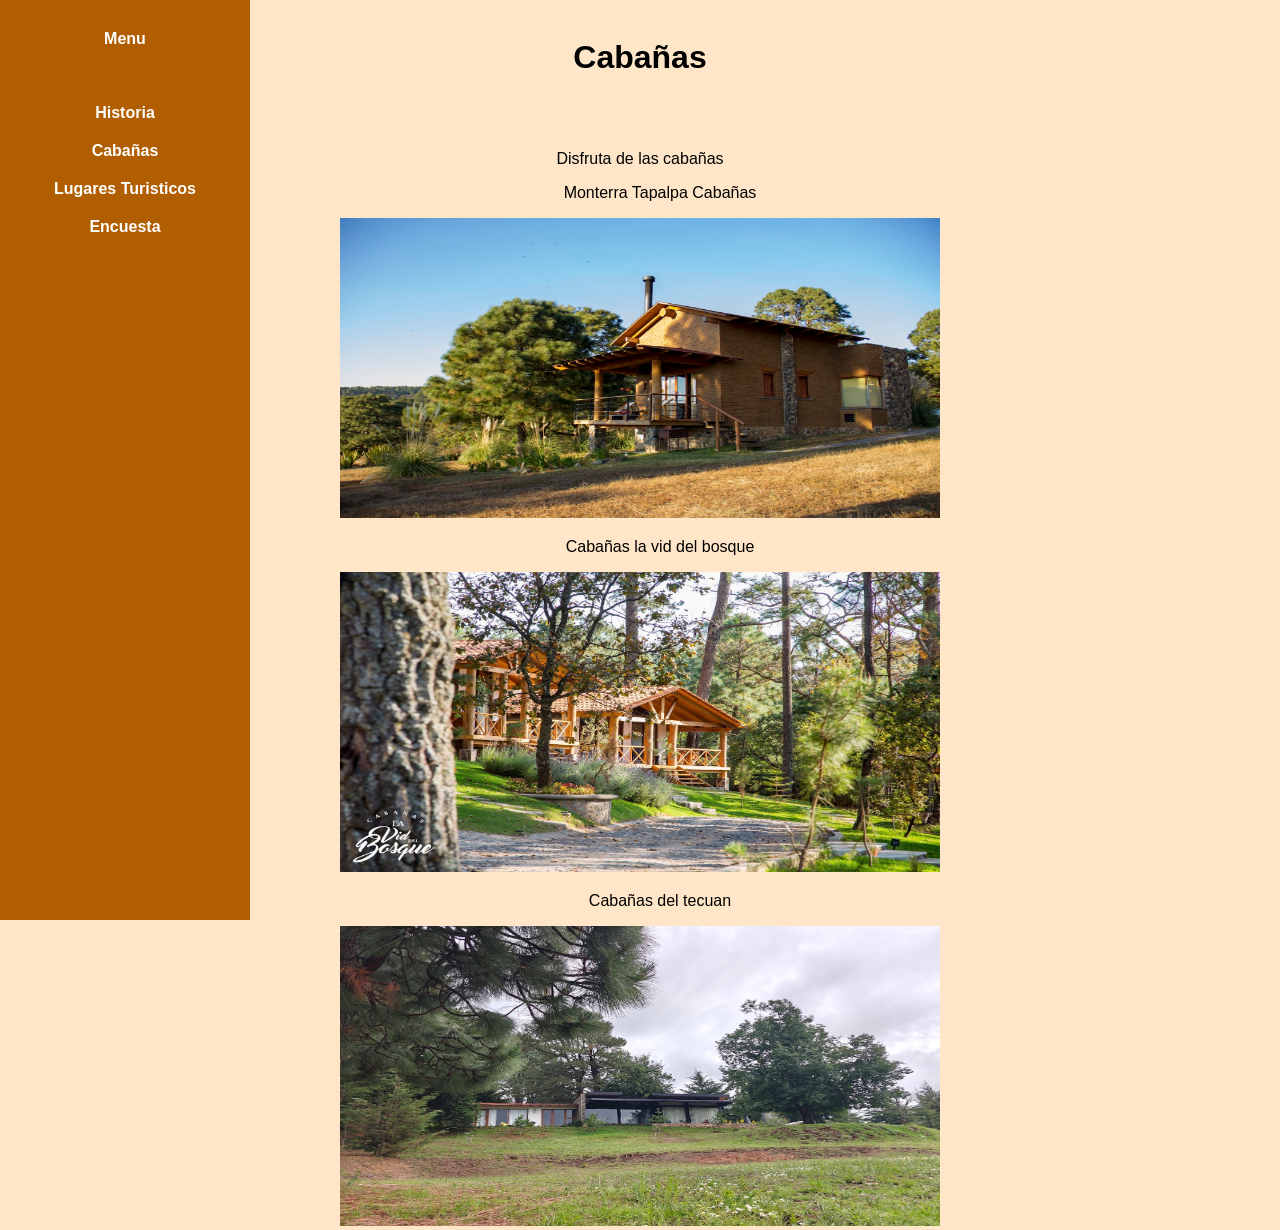
==== cabanas.html @ e1af023a "Add files via upload" ====
<!DOCTYPE html>
<html lang="en">
<head>
    <meta charset="UTF-8">
    <meta name="viewport" content="width=device-width, initial-scale=1.0">
    <title>Cabañas</title>
    <link rel="stylesheet" href="css/formestilos.css">
        <center>
        <div class="navbar2">
            <a href="menu.html">Menu</a><br><br>
            <a href="historia.html">Historia</a>
            <a href="cabanas.html">Cabañas</a>
            <a href="turisticos.html">Lugares Turisticos</a>
            <a href="Formulario.html">Encuesta</a>
        </div><br>
        </center>
</head>
<body>
    <center>
        <h1>Cabañas</h1><br><br>
        <p>Disfruta de las cabañas</p>
        <ul>
            <li>Monterra Tapalpa Cabañas</li>
        </ul>
        <img src="img/cabana_1.jpg" width="600px" height="300px"></a><br>
        <ul>
            <li>Cabañas la vid del bosque</li>
        </ul>
        <img src="img/cabana_2.jpg" width="600px" height="300px"></a><br>
        <ul>
            <li>Cabañas del tecuan</li>
        </ul>
        <img src="img/cabana_3.jpg" width="600px" height="300px"></a>
    </center>
</body>
</html>
---- css/formestilos.css ----
body {
    margin: 0;
    font-family:'Trebuchet MS', 'Lucida Sans Unicode', 'Lucida Grande', 'Lucida Sans', Arial, sans-serif;
    background-color: #ffe6c8; 
    color: #000000;
}


.navbar {
    background-color: #b15e00; 
    padding: 0.5em 0;
}

.navbar ul {
    list-style: none;
    margin: 0;
    padding: 0;
    display: flex; 
    justify-content: center;
}

.navbar li {
    margin: 0 15px;
}

.navbar a {
    text-decoration: none;
    color: white;
    font-weight: bold;
    padding: 10px 15px;
    transition: background-color 0.3s ease;
    border-radius: 5px;
}


.navbar a:hover {
    background-color: #e07802; 
    color: #000;
}

.navbar2 {
    width: 250px;
    height: 100vh;
    background-color: #b15e00;
    padding-top: 20px;
    position: fixed;
    top: 0;
    left: 0;
}

.navbar2 a {
    display: block;
    text-decoration: none;
    color: white;
    font-weight: bold;
    padding: 10px 15px;
    transition: background-color 0.3s ease;
    border-radius: 5px;
}


.navbar2 a:hover {
    background-color: #e07802; 
    color: #000;
}

.galeria img {
  transition: transform 0.5s ease, box-shadow 0.5s ease;
  transform-style: preserve-3d;
  border-radius: 10px;
  cursor: pointer;
}
.estilo1:hover {
  transform: rotateY(15deg) scale(1.1);
  box-shadow: 0 10px 20px rgba(0,0,0,0.3);
}

form {
      background-color: #b15e00;
      padding: 20px;
      border-radius: 8px;
      max-width: 500px;
      margin: auto;
      box-shadow: 0 0 10px rgba(0,0,0,0.2);
    }

    label {
      display: block;
      margin-top: 10px;
      font-weight: bold;
      color: #000000;
    }

    input, select {
      width: 100%;
      padding: 8px;
      margin-top: 5px;
      border: 1px solid #008bfc;
      border-radius: 5px;
    }

    .boton {
  color: white;
  text-decoration: none;
  padding: 15px;
  margin: 5px 10px;
  background-color: #3419e4;
  border-radius: 5px;
  text-align: center;
  transition: transform 0.3s ease, background-color 0.3s ease;
}


.boton:hover {
  background-color: #5f47fb;
  transform: scale(1.1);
}
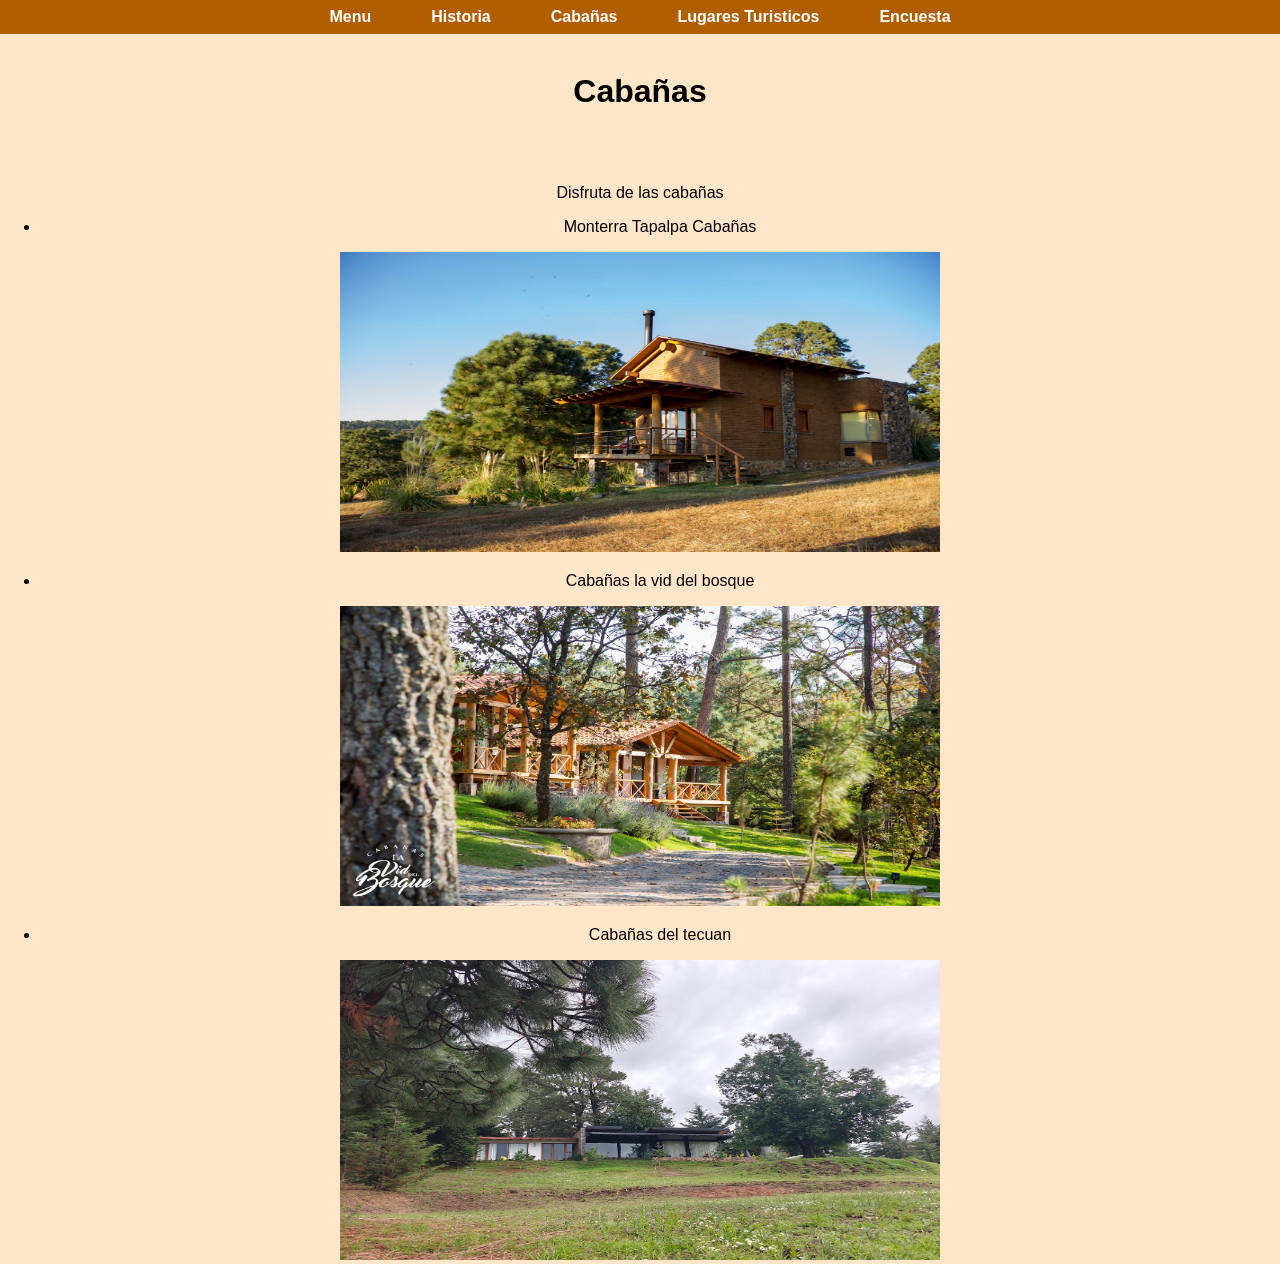
==== commit 0795b30e: "Update cabanas.html" ====
--- a/cabanas.html
+++ b/cabanas.html
@@ -6,12 +6,14 @@
     <title>Cabañas</title>
     <link rel="stylesheet" href="css/formestilos.css">
         <center>
-        <div class="navbar2">
-            <a href="menu.html">Menu</a><br><br>
-            <a href="historia.html">Historia</a>
-            <a href="cabanas.html">Cabañas</a>
-            <a href="turisticos.html">Lugares Turisticos</a>
-            <a href="Formulario.html">Encuesta</a>
+        <div class="navbar">
+            <ul>
+                <li><a href="menu.html">Menu</a></li>
+                <li><a href="historia.html">Historia</a></li>
+                <li><a href="cabanas.html">Cabañas</a></li>
+                <li><a href="turisticos.html">Lugares Turisticos</a></li>
+                <li><a href="formulario.html">Encuesta</a></li>
+            </ul>
         </div><br>
         </center>
 </head>
@@ -33,4 +35,4 @@
         <img src="img/cabana_3.jpg" width="600px" height="300px"></a>
     </center>
 </body>
-</html>+</html>
